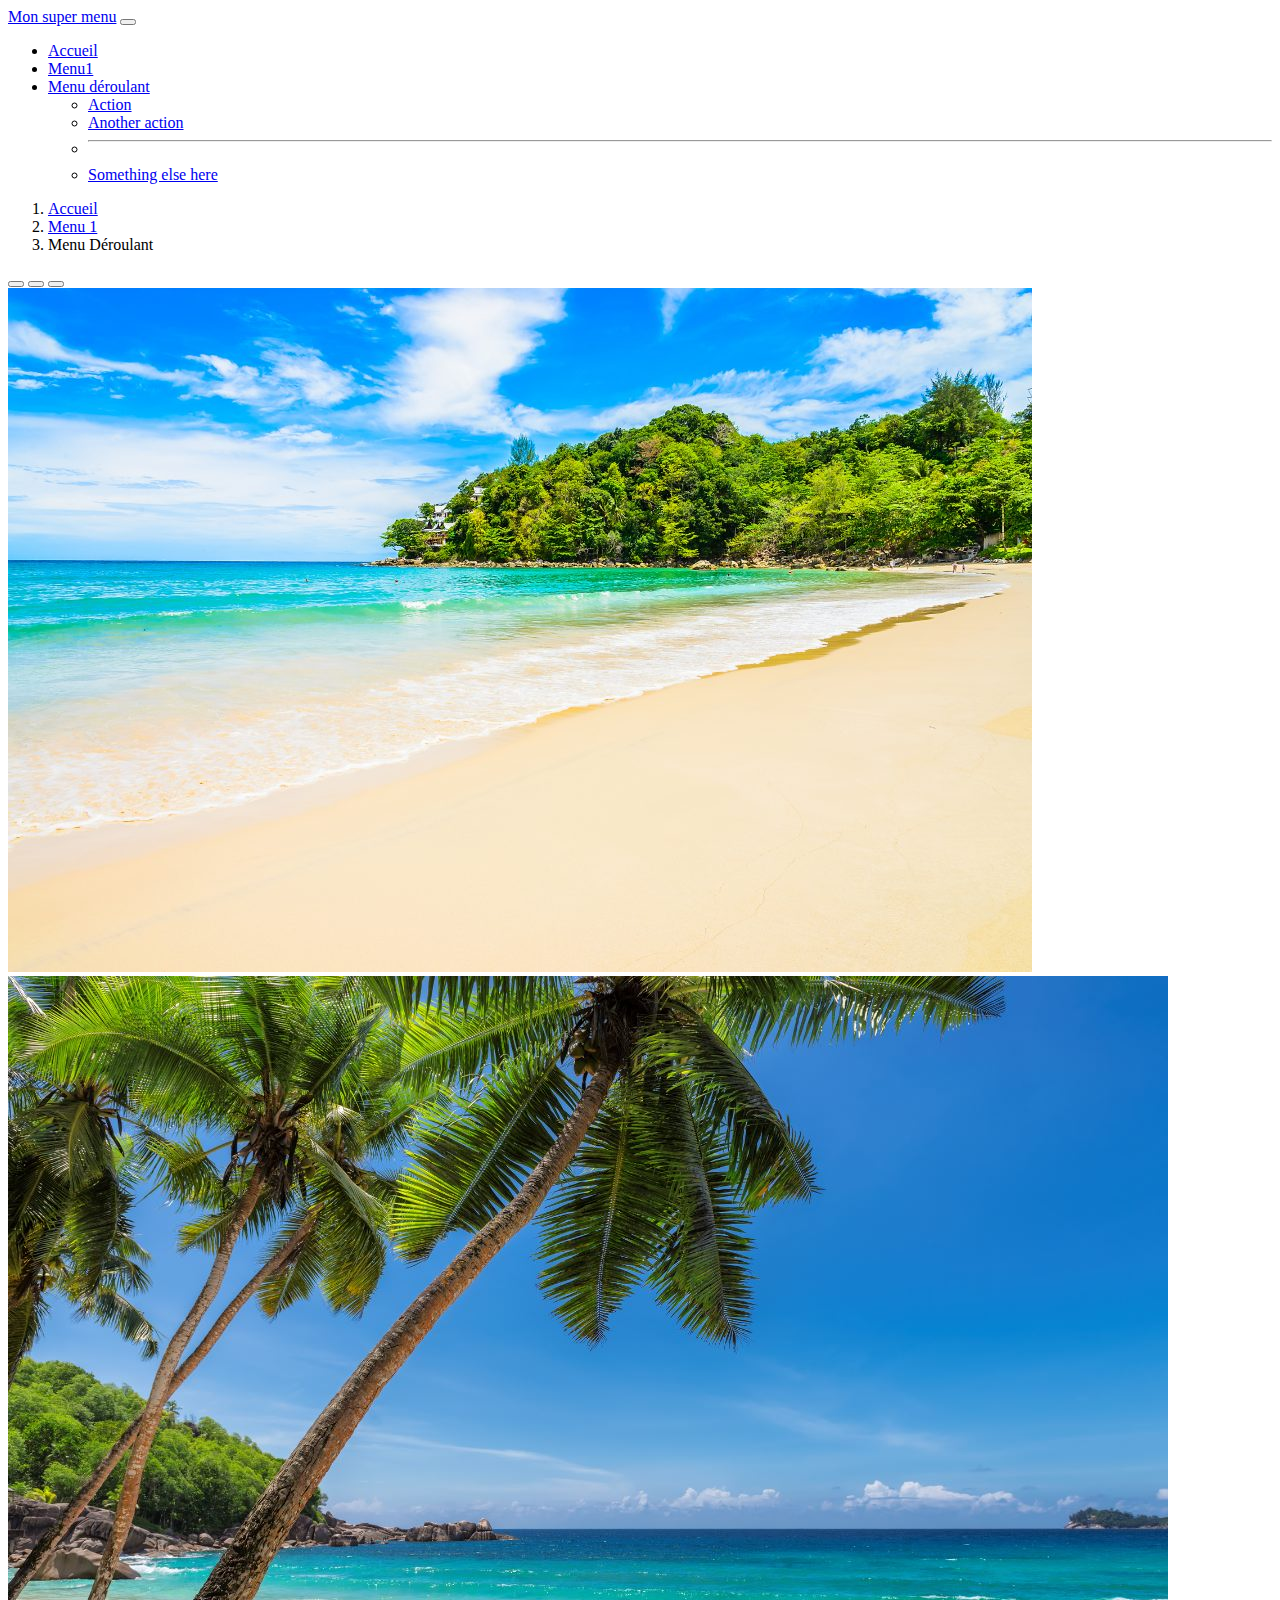
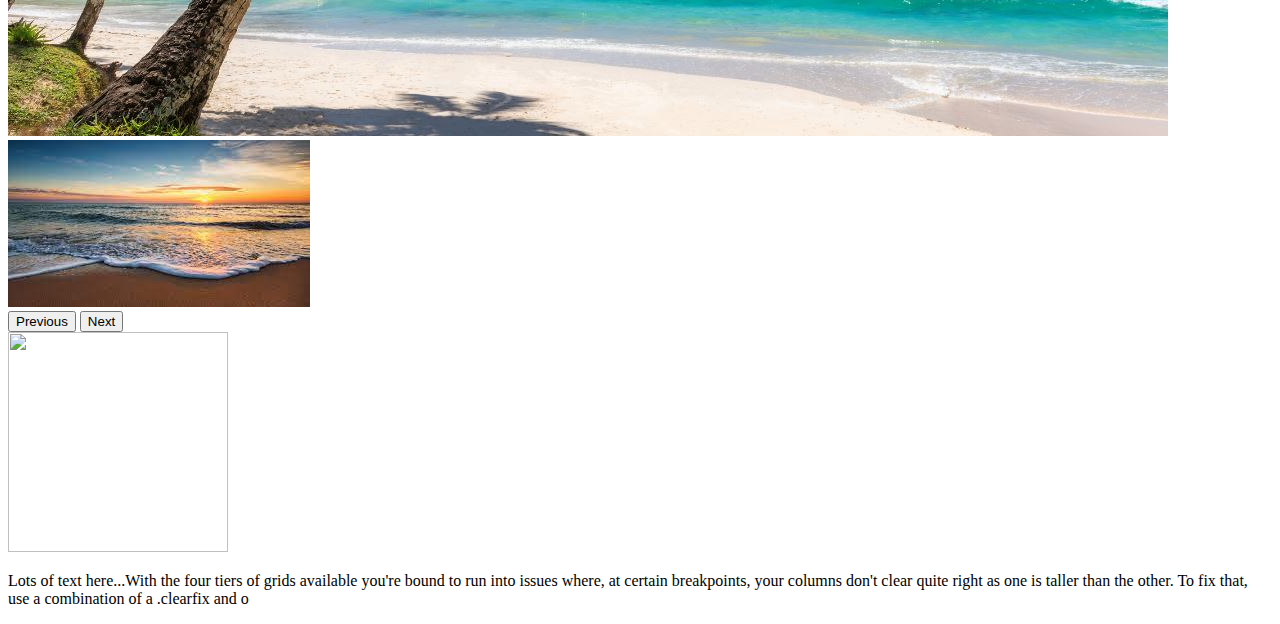
==== exercice 3/Composant2.html @ 296118d6 "lazaCompo2" ====
<!doctype html>
<html lang="en">
<head>
    <meta charset="utf-8">
    <meta name="viewport" content="width=device-width, initial-scale=1">
    <title>Bootstrap demo</title>
    <link href="https://cdn.jsdelivr.net/npm/bootstrap@5.2.0-beta1/dist/css/bootstrap.min.css" rel="stylesheet" integrity="sha384-0evHe/X+R7YkIZDRvuzKMRqM+OrBnVFBL6DOitfPri4tjfHxaWutUpFmBp4vmVor" crossorigin="anonymous">
</head>
<body>
    <nav class="navbar navbar-expand-lg bg-light">
        <div class="container-fluid">
          <a class="navbar-brand" href="#">Mon super menu</a>
          <button class="navbar-toggler" type="button" data-bs-toggle="collapse" data-bs-target="#navbarSupportedContent" aria-controls="navbarSupportedContent" aria-expanded="false" aria-label="Toggle navigation">
            <span class="navbar-toggler-icon"></span>
          </button>
          <div class="collapse navbar-collapse" id="navbarSupportedContent">
            <ul class="navbar-nav me-auto mb-2 mb-lg-0">
              <li class="nav-item">
                <a class="nav-link active" aria-current="page" href="#">Accueil</a>
              </li>
              <li class="nav-item">
                <a class="nav-link" href="#">Menu1</a>
              </li>
              <li class="nav-item dropdown">
                <a class="nav-link dropdown-toggle" href="#" id="navbarDropdown" role="button" data-bs-toggle="dropdown" aria-expanded="false">
                  Menu déroulant
                </a>
                <ul class="dropdown-menu" aria-labelledby="navbarDropdown">
                  <li><a class="dropdown-item" href="#">Action</a></li>
                  <li><a class="dropdown-item" href="#">Another action</a></li>
                  <li><hr class="dropdown-divider"></li>
                  <li><a class="dropdown-item" href="#">Something else here</a></li>
                </ul>
              </li>
            
            </ul>
            
          </div>
        </div>
    </nav>
    <nav aria-label="breadcrumb">
        <ol class="breadcrumb">
        <li class="breadcrumb-item"><a href="#">Accueil</a></li>
        <li class="breadcrumb-item"><a href="#">Menu 1</a></li>
        <li class="breadcrumb-item active" aria-current="page">Menu Déroulant</li>
        </ol>
    </nav>
    
    <div id="carouselExampleCaptions" class="carousel slide" data-bs-ride="false">
        <div class="carousel-indicators">
          <button type="button" data-bs-target="#carouselExampleCaptions" data-bs-slide-to="0" class="active" aria-current="true" aria-label="Slide 1"></button>
          <button type="button" data-bs-target="#carouselExampleCaptions" data-bs-slide-to="1" aria-label="Slide 2"></button>
          <button type="button" data-bs-target="#carouselExampleCaptions" data-bs-slide-to="2" aria-label="Slide 3"></button>
        </div>
        <div class="carousel-inner">
          <div class="carousel-item active">
            <img src="Plage-1024x684.jpg" class="d-block w-100" alt="...">
            <div class="carousel-caption d-none d-md-block">
              
            </div>
          </div>
          <div class="carousel-item">
            <img src="plus-belles-plages-cuba.jpg" class="d-block w-100" alt="...">
            <div class="carousel-caption d-none d-md-block">
              
            </div>
          </div>
          <div class="carousel-item">
            <img src="téléchargement.jpg" class="d-block w-100" alt="...">
            <div class="carousel-caption d-none d-md-block">
              
            </div>
          </div>
        </div>
        <button class="carousel-control-prev" type="button" data-bs-target="#carouselExampleCaptions" data-bs-slide="prev">
          <span class="carousel-control-prev-icon" aria-hidden="true"></span>
          <span class="visually-hidden">Previous</span>
        </button>
        <button class="carousel-control-next" type="button" data-bs-target="#carouselExampleCaptions" data-bs-slide="next">
          <span class="carousel-control-next-icon" aria-hidden="true"></span>
          <span class="visually-hidden">Next</span>
        </button>
        <div class="container-fluid m-3">
            <div class="row">
                </class>
                 <div class="col-md-4">
                 <div class="imgAbt">
                    <img  width="220" height="220" src="https://picsum.photos/200/300">
                 </div>
                 </div>
                <div class="col-md-8"><p>Lots of text here...With the four tiers of grids available you're bound to run into issues where, at certain breakpoints, your columns don't clear quite right as one is taller than the other. To fix that, use a combination of a .clearfix and o</p></div>
            </div>
            </div>
    </div>















    <script src="https://cdn.jsdelivr.net/npm/bootstrap@5.2.0-beta1/dist/js/bootstrap.bundle.min.js" integrity="sha384-pprn3073KE6tl6bjs2QrFaJGz5/SUsLqktiwsUTF55Jfv3qYSDhgCecCxMW52nD2" crossorigin="anonymous"></script>
</body>
</html>
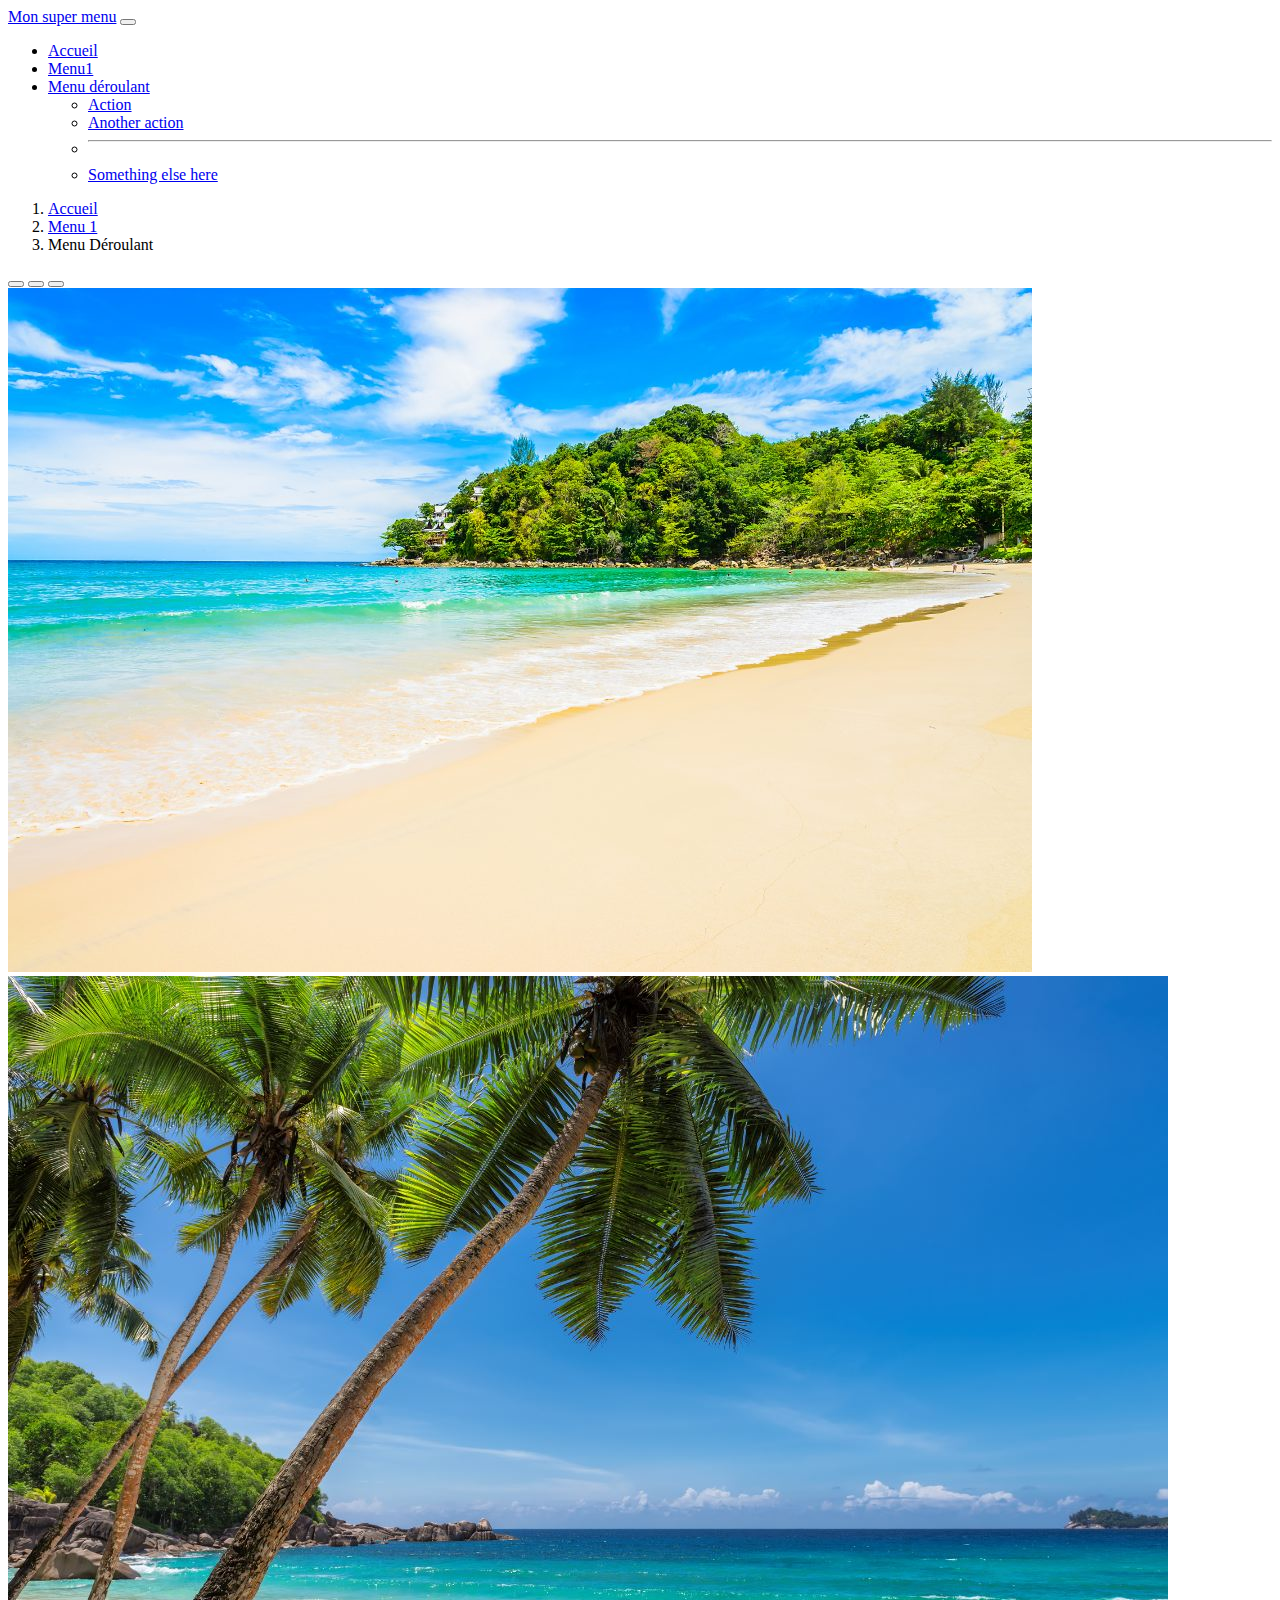
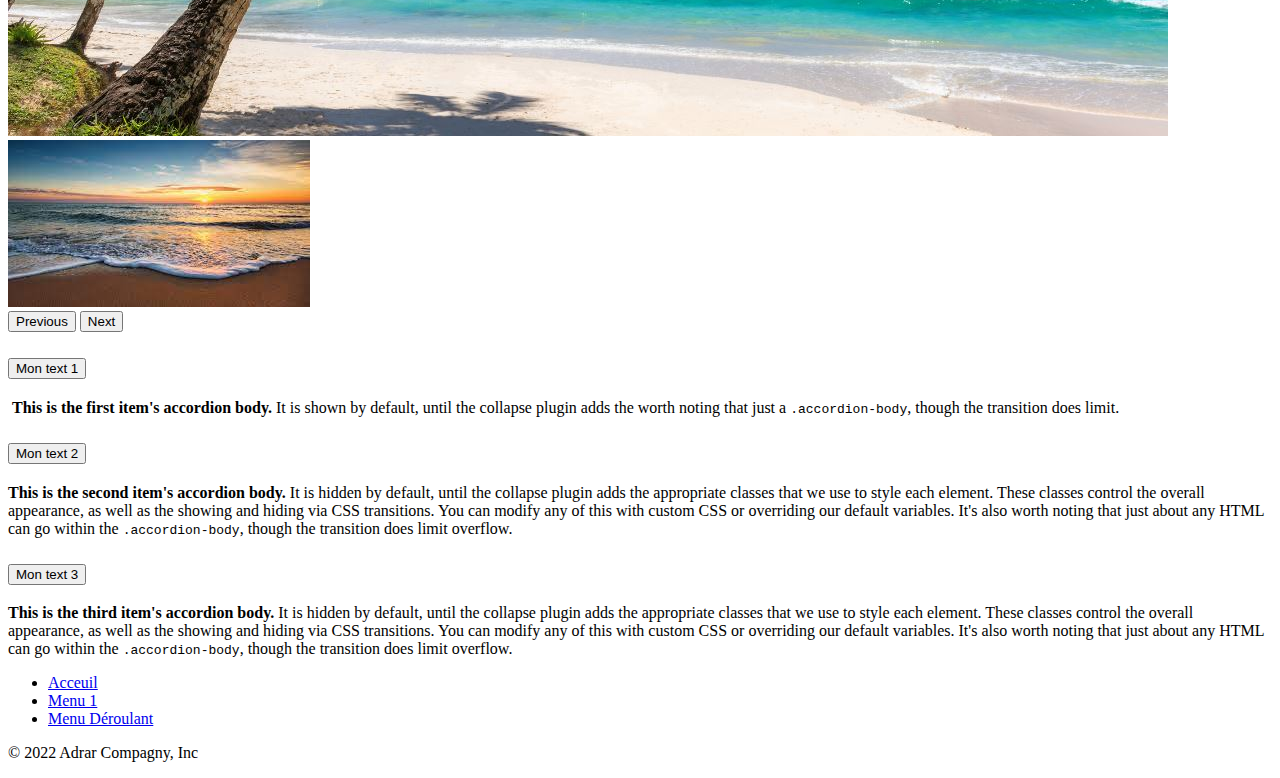
==== commit 2b39692f: "lazaCompo2" ====
--- a/exercice 3/Composant2.html
+++ b/exercice 3/Composant2.html
@@ -80,17 +80,58 @@
           <span class="carousel-control-next-icon" aria-hidden="true"></span>
           <span class="visually-hidden">Next</span>
         </button>
-        <div class="container-fluid m-3">
-            <div class="row">
-                </class>
-                 <div class="col-md-4">
-                 <div class="imgAbt">
-                    <img  width="220" height="220" src="https://picsum.photos/200/300">
-                 </div>
-                 </div>
-                <div class="col-md-8"><p>Lots of text here...With the four tiers of grids available you're bound to run into issues where, at certain breakpoints, your columns don't clear quite right as one is taller than the other. To fix that, use a combination of a .clearfix and o</p></div>
+    </div>
+    <div class="accordion" id="accordionExample">
+        <div class="accordion-item">
+        <h2 class="accordion-header" id="headingOne">
+            <button class="accordion-button" type="button" data-bs-toggle="collapse" data-bs-target="#collapseOne" aria-expanded="true" aria-controls="collapseOne">Mon text 1</button>
+        </h2>
+        <div id="collapseOne" class="accordion-collapse collapse show" aria-labelledby="headingOne" data-bs-parent="#accordionExample">
+            <div class="accordion-body">
+            <img src="https://picsum.photos/200/300" alt="">
+            <strong>This is the first item's accordion body.</strong> It is shown by default, until the collapse plugin adds the worth noting that just a <code>.accordion-body</code>, though the transition does limit.
             </div>
+        </div>
+        </div>
+        <div class="accordion-item">
+        <h2 class="accordion-header" id="headingTwo">
+            <button class="accordion-button collapsed" type="button" data-bs-toggle="collapse" data-bs-target="#collapseTwo" aria-expanded="false" aria-controls="collapseTwo">Mon text 2
+            </button>
+        </h2>
+        <div id="collapseTwo" class="accordion-collapse collapse" aria-labelledby="headingTwo" data-bs-parent="#accordionExample">
+            <div class="accordion-body">
+            <strong>This is the second item's accordion body.</strong> It is hidden by default, until the collapse plugin adds the appropriate classes that we use to style each element. These classes control the overall appearance, as well as the showing and hiding via CSS transitions. You can modify any of this with custom CSS or overriding our default variables. It's also worth noting that just about any HTML can go within the <code>.accordion-body</code>, though the transition does limit overflow.
             </div>
+        </div>
+        </div>
+        <div class="accordion-item">
+        <h2 class="accordion-header" id="headingThree">
+            <button class="accordion-button collapsed" type="button" data-bs-toggle="collapse" data-bs-target="#collapseThree" aria-expanded="false" aria-controls="collapseThree">Mon text 3
+            </button>
+        </h2>
+        <div id="collapseThree" class="accordion-collapse collapse" aria-labelledby="headingThree" data-bs-parent="#accordionExample">
+            <div class="accordion-body">
+            <strong>This is the third item's accordion body.</strong> It is hidden by default, until the collapse plugin adds the appropriate classes that we use to style each element. These classes control the overall appearance, as well as the showing and hiding via CSS transitions. You can modify any of this with custom CSS or overriding our default variables. It's also worth noting that just about any HTML can go within the <code>.accordion-body</code>, though the transition does limit overflow.
+            </div>
+        </div>
+        </div>
+    </div>
+    <div class="row border m-2">
+
+        <ul class="nav  justify-content-center  ">
+            <li class="nav-item">
+                <a class="nav-link active" href="#">Acceuil</a>
+            </li>
+            <li class="nav-item">
+                <a class="nav-link" href="#">Menu 1</a>
+            </li>
+            <li class="nav-item">
+                <a class="nav-link" href="#">Menu Déroulant</a>
+            </li>                
+        </ul>
+    </div>
+    <div class="text-center">
+        <p> © 2022 Adrar Compagny, Inc</p>
     </div>
 
 
